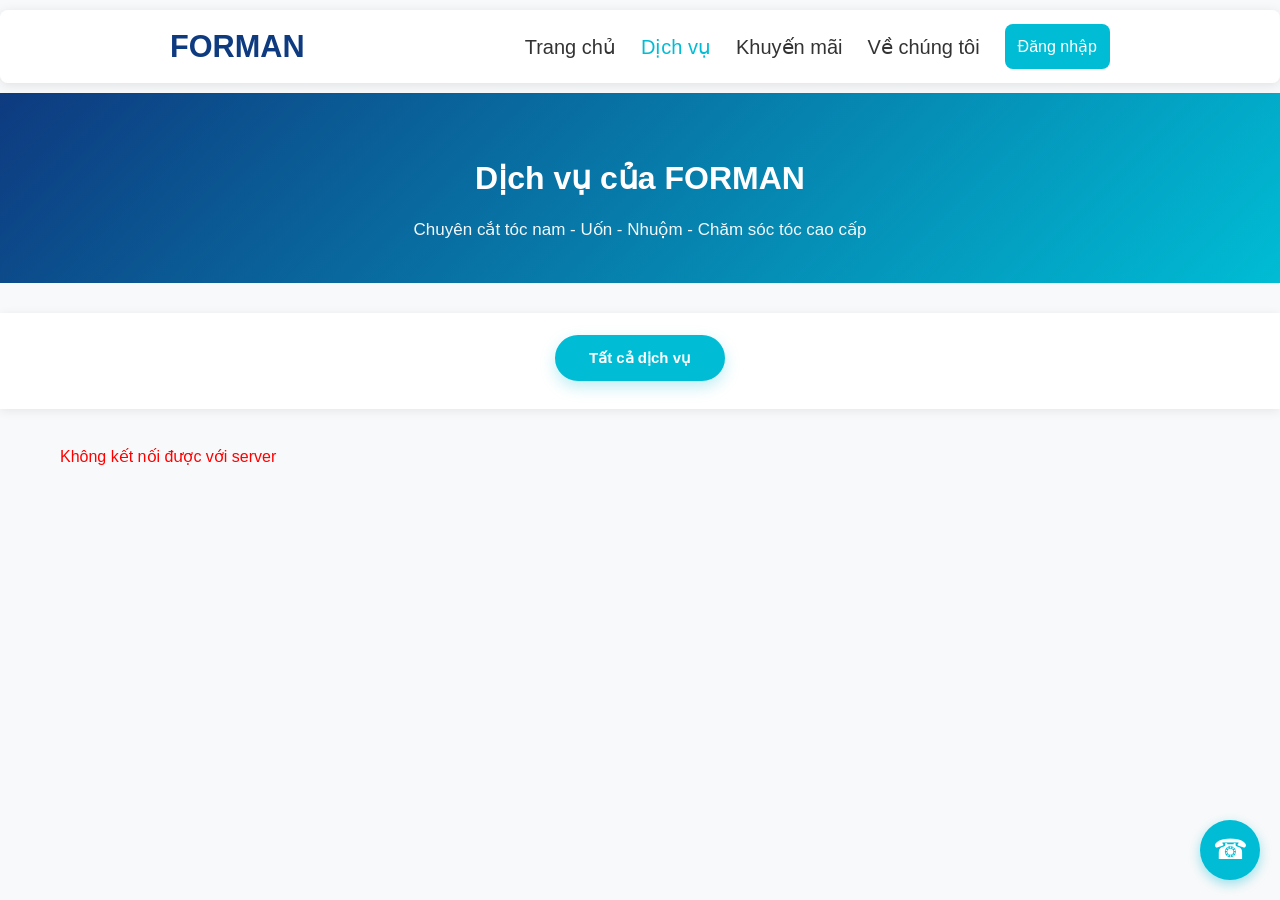
==== service.html @ 534b05c4 "update link" ====
<!DOCTYPE html>
<html lang="vi">
<head>
    <meta charset="UTF-8">
    <meta name="viewport" content="width=device-width, initial-scale=1.0">
    <title>Dịch vụ - FORMAN Cắt tóc nam</title>
    <link rel="stylesheet" href="styles.css">
</head>
<body>

    <!-- Nav Bar -->
    <div class="nav-bar">
        <div class="nav-bar_left">
            <div class="nav-bar_logo">FORMAN</div>
        </div>
        <div class="nav-bar_right">
            <button class="hamburger-menu" id="hamburgerMenu">
                <span></span><span></span><span></span>
            </button>
            <div class="nav-bar_menu" id="navMenu">
                <a href="https://datlichlamtoc.id.vn/index.html">Trang chủ</a>
                <a href="#" class="active">Dịch vụ</a>
                <a href="https://giaodiendatlich.vercel.app/">Khuyến mãi</a>
                <a href="https://datlichlamtoc.id.vn/about.html">Về chúng tôi</a>
                <div class="form_button">
                    <button class="btn-action">Đăng nhập</button>
                </div>
            </div>
        </div>
    </div>

    <div class="page-header">
        <h1>Dịch vụ của FORMAN</h1>
        <p>Chuyên cắt tóc nam - Uốn - Nhuộm - Chăm sóc tóc cao cấp</p>
    </div>

    <div class="filter-section">
        <div class="filter-container">
            <button class="filter-btn active">Tất cả dịch vụ</button>
        </div>
    </div>

    <section class="services-section">
        <div class="services-grid" id="servicesGrid">
            <div id="loading">Đang tải dịch vụ và hình ảnh...</div>
        </div>
    </section>

    <button id="backToTop" class="back-to-top">↑</button>
    <a href="tel:1900272703" class="call-button">☎</a>

    <script>
        const API_BASE_URL = "https://webdatlichlamtoc.id.vn";

        async function getPhuongTien(id_dich_vu) {
            try {
                const res = await fetch(`${API_BASE_URL}/api/phuong-tiens/${id_dich_vu}`);
                if (!res.ok) return [];
                const data = await res.json();
                return Array.isArray(data) ? data : (data.data || []);
            } catch (e) {
                return [];
            }
        }

        async function loadServices() {
            const loading = document.getElementById('loading');
            const grid = document.getElementById('servicesGrid');

            try {
                const res = await fetch(`${API_BASE_URL}/api/services`);
                const result = await res.json();

                loading.style.display = 'none';

                if (!result.status || !result.data) return;

                grid.innerHTML = '';

                for (const service of result.data) {
                    const phuongtiens = await getPhuongTien(service.id);

                    let mediaHTML = `<img src="image/b1.jpg" alt="${service.tendichvu}" style="width:100%; height:260px; object-fit:cover;">`;

                    if (phuongtiens.length > 0) {
                        phuongtiens.sort((a, b) => (a.thutu || 999) - (b.thutu || 999));
                        const first = phuongtiens[0];

                        if (first.link) {
                            if (first.loai === "VIDEO") {
                                mediaHTML = `<video src="${first.link}" controls style="width:100%; height:260px; object-fit:cover;"></video>`;
                            } else {
                                mediaHTML = `<img src="${first.link}" alt="${service.tendichvu}" style="width:100%; height:260px; object-fit:cover;">`;
                            }
                        }
                    }

                    const html = `
                        <div class="service-card">
                            ${mediaHTML}
                            <div class="service-info">
                                <h3>${service.tendichvu}</h3>
                                <p class="service-desc">${service.mota || 'Đang cập nhật...'}</p>
                                <p class="service-price">${Number(service.dongia).toLocaleString('vi-VN')} VND</p>
                                <button class="btn-action" onclick="datLich('${service.id}')">Đặt lịch ngay</button>
                            </div>
                        </div>
                    `;
                    grid.insertAdjacentHTML('beforeend', html);
                }
            } catch (err) {
                loading.innerHTML = `<span style="color:red;">Không kết nối được với server</span>`;
            }
        }

        window.datLich = function(id) {
            alert(`Đã chọn dịch vụ ID: ${id}`);
        };

        document.addEventListener('DOMContentLoaded', () => {
            loadServices();

            const ham = document.getElementById('hamburgerMenu');
            const menu = document.getElementById('navMenu');
            if (ham) ham.addEventListener('click', () => menu.classList.toggle('show'));
        });
    </script>
</body>
</html>
---- styles.css ----
* {
    margin: 0;
    padding: 0;
    box-sizing: border-box;
}

body {
    font-family: 'Segoe UI', Tahoma, Geneva, Verdana, sans-serif;
    background: #f8f9fa;
    color: #333;
    line-height: 1.6;
}

/* ===================== NAV BAR (GIỮ NGUYÊN) ===================== */
.nav-bar {
    display: flex;
    justify-content: space-between;
    align-items: center;
    background-color: rgba(255, 255, 255, 0.95);
    padding: 12px 20px;
    border-radius: 8px;
    margin-bottom: 20px;
    box-shadow: 0 2px 12px rgba(0, 0, 0, 0.1);
    position: sticky;
    top: 10px;
    z-index: 1000;
}

.nav-bar_left {
    display: flex;
    align-items: center;
}

.nav-bar_logo {
    font-size: 23pt;
    font-weight: bold;
    color: #0e3a80;
    margin-left: 150px;
}

.nav-bar_right {
    display: flex;
    align-items: center;
    margin-right: 150px;
}

.nav-bar_menu {
    display: flex;
    align-items: center;
    gap: 25px;
}

.nav-bar_menu a {
    font-size: 15pt;
    text-decoration: none;
    color: #333;
    font-weight: 500;
    transition: color 0.3s ease;
}

.nav-bar_menu a:hover,
.nav-bar_menu a.active {
    color: #00bcd4;
}

.btn-action {
    background: #00bcd4;
    color: white;
    border: none;
    padding: 10px 24px;
    border-radius: 8px;
    font-size: 15px;
    cursor: pointer;
    transition: background 0.3s;
}

.btn-action:hover {
    background: #0097a7;
}

.hamburger-menu {
    display: none;
    flex-direction: column;
    background: none;
    border: none;
    cursor: pointer;
    padding: 5px;
}

.hamburger-menu span {
    width: 25px;
    height: 3px;
    background: #333;
    margin: 5px 0;
    border-radius: 3px;
    transition: all 0.3s ease;
}

.hamburger-menu.active span:nth-child(1) {
    transform: rotate(45deg) translate(5px, 5px);
}

.hamburger-menu.active span:nth-child(2) {
    opacity: 0;
}

.hamburger-menu.active span:nth-child(3) {
    transform: rotate(-45deg) translate(8px, -8px);
}

/* ===================== PAGE HEADER ===================== */
.page-header {
    text-align: center;
    padding: 60px 20px 40px;
    background: linear-gradient(135deg, #0e3a80, #00bcd4);
    color: white;
    margin-bottom: 30px;
}

.page-header h1 {
    font-size: 32px;
    margin-bottom: 12px;
}

.page-header p {
    font-size: 17px;
    opacity: 0.95;
}

/* ===================== FILTER ===================== */
.filter-section {
    background: white;
    padding: 25px 0;
    box-shadow: 0 2px 10px rgba(0,0,0,0.08);
    margin-bottom: 35px;
}

.filter-container {
    max-width: 1200px;
    margin: 0 auto;
    padding: 0 20px;
    display: flex;
    justify-content: center;
}

.filter-btn {
    padding: 12px 32px;
    border: 2px solid #00bcd4;
    background: white;
    color: #0e3a80;
    border-radius: 50px;
    font-weight: 600;
    font-size: 15px;
    cursor: pointer;
    transition: all 0.3s ease;
    box-shadow: 0 2px 8px rgba(0, 188, 212, 0.1);
}

.filter-btn.active,
.filter-btn:hover {
    background: #00bcd4;
    color: white;
    transform: translateY(-3px);
    box-shadow: 0 6px 15px rgba(0, 188, 212, 0.25);
}

/* ===================== SERVICES GRID & CARD ===================== */
.services-section {
    max-width: 1200px;
    margin: 0 auto;
    padding: 0 20px 60px;
}

.services-grid {
    display: grid;
    grid-template-columns: repeat(auto-fit, minmax(310px, 1fr));
    gap: 30px;
}

.service-card {
    background: white;
    border-radius: 16px;
    overflow: hidden;
    box-shadow: 0 4px 15px rgba(0, 0, 0, 0.1);
    transition: all 0.4s ease;
    height: 100%;
    display: flex;
    flex-direction: column;
}

.service-card:hover {
    transform: translateY(-10px);
    box-shadow: 0 15px 30px rgba(0, 0, 0, 0.15);
}

.service-card img,
.service-card video {
    width: 100%;
    height: 240px;
    object-fit: cover;
    display: block;
}

.service-info {
    padding: 20px;
    flex: 1;
    display: flex;
    flex-direction: column;
}

.service-info h3 {
    color: #0e3a80;
    font-size: 18.5px;
    margin-bottom: 8px;
}

.service-desc {
    color: #666;
    font-size: 14.5px;
    margin-bottom: 15px;
    flex: 1;
}

.service-price {
    font-size: 21px;
    font-weight: 700;
    color: #00bcd4;
    margin-bottom: 18px;
}

.btn-action {
    width: 100%;
    padding: 13px;
    background: #00bcd4;
    color: white;
    border: none;
    border-radius: 8px;
    font-size: 16px;
    cursor: pointer;
    margin-top: auto;
}

.btn-action:hover {
    background: #0097a7;
}

/* ===================== BACK TO TOP & CALL BUTTON ===================== */
.back-to-top {
    position: fixed;
    bottom: 90px;
    right: 20px;
    width: 55px;
    height: 55px;
    background: #00bcd4;
    color: white;
    border: none;
    border-radius: 50%;
    font-size: 24px;
    cursor: pointer;
    display: none;
    align-items: center;
    justify-content: center;
    box-shadow: 0 4px 12px rgba(0, 188, 212, 0.4);
    z-index: 99;
}

.back-to-top.show {
    display: flex;
}

.back-to-top:hover {
    background: #0097a7;
}

.call-button {
    position: fixed;
    bottom: 20px;
    right: 20px;
    width: 60px;
    height: 60px;
    background: #00bcd4;
    color: white;
    border: none;
    border-radius: 50%;
    font-size: 28px;
    display: flex;
    align-items: center;
    justify-content: center;
    box-shadow: 0 4px 12px rgba(0, 188, 212, 0.4);
    text-decoration: none;
    z-index: 98;
}

.call-button:hover {
    background: #0097a7;
    transform: scale(1.1);
}

/* ===================== FOOTER (GIỮ NGUYÊN) ===================== */
.footer {
    background: #0a0e27;
    color: white;
    padding: 70px 20px 40px;
    margin-top: 80px;
}

.footer-container {
    max-width: 1300px;
    margin: 0 auto;
    display: grid;
    grid-template-columns: repeat(4, 1fr);
    gap: 50px;
}

.footer-title {
    font-size: 15px;
    font-weight: 700;
    margin-bottom: 22px;
    color: #ffffff;
    border-bottom: 2px solid #00bcd4;
    padding-bottom: 10px;
}

.footer-list {
    list-style: none;
    display: flex;
    flex-direction: column;
    gap: 12px;
}

.footer-list a {
    color: rgba(255, 255, 255, 0.85);
    text-decoration: none;
    transition: all 0.3s;
}

.footer-list a:hover {
    color: #00bcd4;
    padding-left: 4px;
}

/* ===================== RESPONSIVE ===================== */
@media (max-width: 992px) {
    .nav-bar_logo { margin-left: 20px; }
    .nav-bar_right { margin-right: 20px; }
}

@media (max-width: 768px) {
    .hamburger-menu { display: flex; }
    .nav-bar_menu {
        position: absolute;
        top: 70px;
        right: 15px;
        flex-direction: column;
        background: white;
        padding: 20px;
        border-radius: 10px;
        box-shadow: 0 6px 15px rgba(0,0,0,0.15);
        display: none;
        gap: 15px;
        min-width: 220px;
    }
    .nav-bar_menu.show { display: flex; }
}

@media (max-width: 480px) {
    .nav-bar_logo { font-size: 20pt; }
}
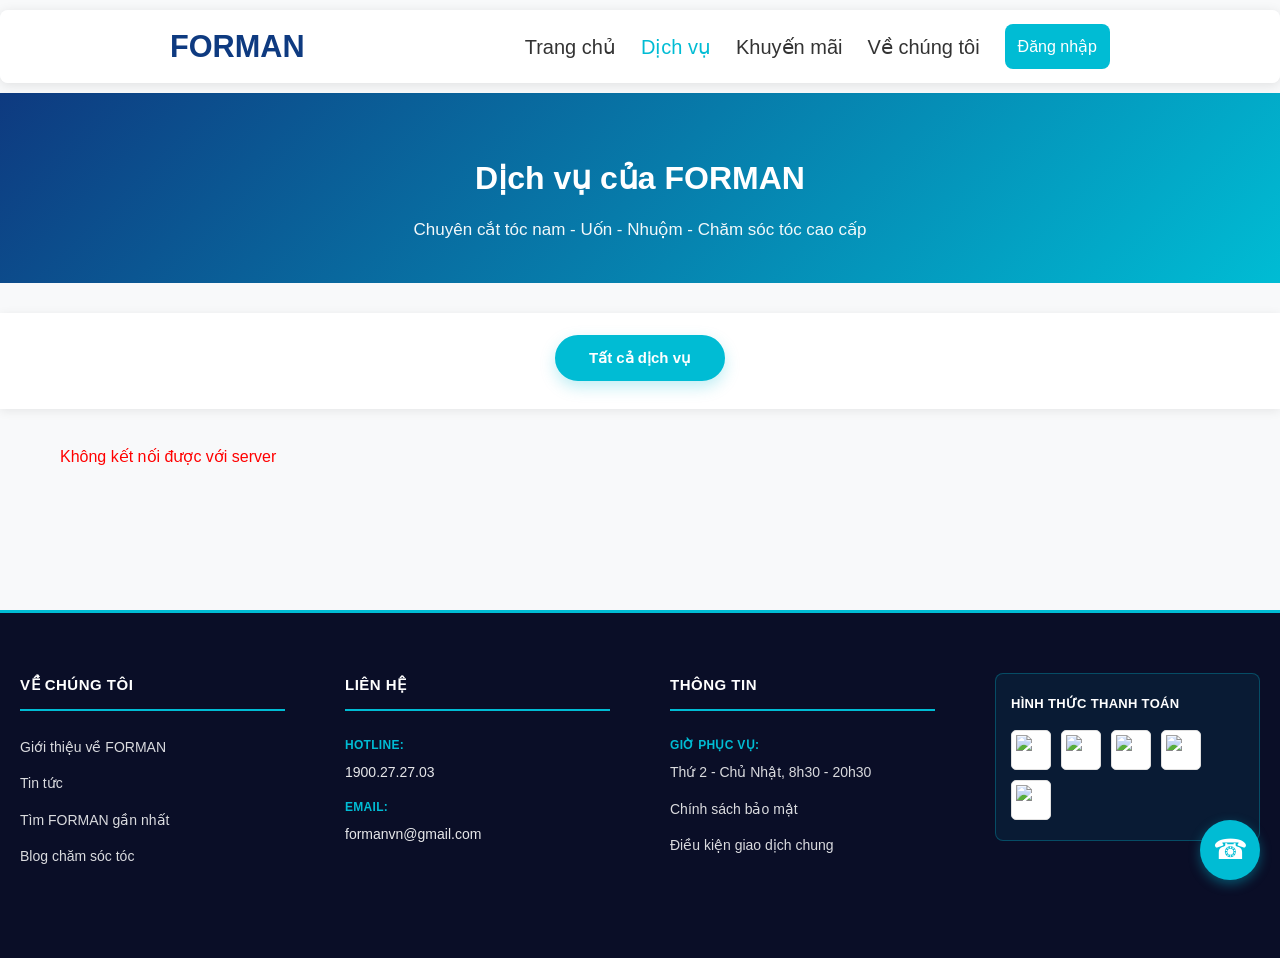
==== commit 00369a41: "update link 2" ====
--- a/service.html
+++ b/service.html
@@ -125,5 +125,67 @@
             if (ham) ham.addEventListener('click', () => menu.classList.toggle('show'));
         });
     </script>
+
+    <footer class="footer">
+        <div class="footer-container">
+
+            <div class="footer-column">
+                <div class="footer-title">Về chúng tôi</div>
+                <ul class="footer-list">
+                    <li><a href="https://datlichlamtoc.id.vn/about.html">Giới thiệu về FORMAN</a></li>
+                    <li><a href="#">Tin tức</a></li>
+                    <li><a href="#">Tìm FORMAN gần nhất</a></li>
+                    <li><a href="#">Blog chăm sóc tóc</a></li>
+                </ul>
+            </div>
+
+
+            <div class="footer-column">
+                <div class="footer-title">Liên hệ</div>
+                <ul class="footer-list">
+                    <li class="contact-info">
+                        <span class="label">Hotline:</span>
+                        <a href="tel:1900272703">1900.27.27.03</a>
+                    </li>
+                    <li class="contact-info">
+                        <span class="label">Email:</span>
+                        <a href="mailto:formanvn@gmail.com">formanvn@gmail.com</a>
+                    </li>
+                </ul>
+            </div>
+
+
+            <div class="footer-column">
+                <div class="footer-title">Thông tin</div>
+                <ul class="footer-list">
+                    <li class="contact-info">
+                        <span class="label">Giờ phục vụ:</span>
+                        <span>Thứ 2 - Chủ Nhật, 8h30 - 20h30</span>
+                    </li>
+                    <li><a href="#">Chính sách bảo mật</a></li>
+                    <li><a href="#">Điều kiện giao dịch chung</a></li>
+                </ul>
+            </div>
+
+
+
+            <div class="footer-column">
+                <div class="payment-section">
+                    <p class="payment-title">Hình thức thanh toán</p>
+                    <div class="payment-icons">
+                        <img src="image/money.png" alt="Tiền mặt" class="payment-icon">
+                        <img src="image/qr.jpg" alt="Chuyển khoản" class="payment-icon">
+                        <img src="image/apple_pay.jpg" alt="Apple Pay" class="payment-icon">
+                        <img src="image/visa.jpg" alt="Visa" class="payment-icon">
+                        <img src="image/mastercard.jpg" alt="Mastercard" class="payment-icon">
+                    </div>
+                </div>
+            </div>
+        </div>
+        </div>
+
+
+    </footer>
+
 </body>
 </html>
--- a/styles.css
+++ b/styles.css
@@ -365,4 +365,276 @@
 
 @media (max-width: 480px) {
     .nav-bar_logo { font-size: 20pt; }
+}
+
+.footer {
+    background: #0a0e27;
+    color: white;
+    padding: 60px 20px 40px;
+    margin-top: 80px;
+    border-top: 3px solid #00bcd4;
+}
+
+.footer-container {
+    max-width: 1300px;
+    margin: 0 auto;
+    display: grid;
+    grid-template-columns: repeat(4, 1fr);
+    gap: 60px;
+    margin-bottom: 50px;
+}
+
+.footer-column {
+    display: flex;
+    flex-direction: column;
+}
+
+.footer-title {
+    font-size: 15px;
+    font-weight: 700;
+    margin-bottom: 25px;
+    color: #ffffff;
+    text-transform: uppercase;
+    letter-spacing: 0.5px;
+    border-bottom: 2px solid #00bcd4;
+    padding-bottom: 12px;
+}
+
+.footer-list {
+    list-style: none;
+    display: flex;
+    flex-direction: column;
+    gap: 14px;
+}
+
+.footer-list li {
+    font-size: 14px;
+    line-height: 1.6;
+}
+
+.footer-list a {
+    color: rgba(255, 255, 255, 0.85);
+    text-decoration: none;
+    transition: all 0.3s ease;
+    cursor: pointer;
+    display: inline-block;
+}
+
+.footer-list a:hover {
+    color: #00bcd4;
+    transform: translateX(3px);
+}
+
+.contact-info {
+    display: flex;
+    flex-direction: column;
+    gap: 6px;
+}
+
+.contact-info .label {
+    font-weight: 600;
+    color: #00bcd4;
+    font-size: 12px;
+    text-transform: uppercase;
+    letter-spacing: 0.3px;
+}
+
+.contact-info a {
+    color: rgba(255, 255, 255, 0.9) !important;
+    font-weight: 500;
+    font-size: 14px;
+}
+
+.contact-info span {
+    font-size: 14px;
+    line-height: 1.6;
+    color: rgba(255, 255, 255, 0.85);
+}
+
+.payment-section {
+    background: rgba(0, 188, 212, 0.08);
+    padding: 20px 15px;
+    border-radius: 8px;
+    border: 1px solid rgba(0, 188, 212, 0.3);
+}
+
+.payment-title {
+    font-size: 13px;
+    font-weight: 700;
+    margin-bottom: 15px;
+    color: #ffffff;
+    text-transform: uppercase;
+    letter-spacing: 0.3px;
+}
+
+.payment-icons {
+    display: flex;
+    gap: 10px;
+    flex-wrap: wrap;
+    align-items: center;
+}
+
+.payment-icon {
+    width: 40px;
+    height: 40px;
+    background: white;
+    padding: 4px;
+    border-radius: 5px;
+    display: flex;
+    align-items: center;
+    justify-content: center;
+    object-fit: contain;
+    cursor: pointer;
+    transition: all 0.3s ease;
+    border: 1px solid #e0e0e0;
+}
+
+.payment-icon:hover {
+    transform: scale(1.1);
+    box-shadow: 0 4px 12px rgba(0, 188, 212, 0.3);
+}
+
+.footer-bottom {
+    text-align: center;
+    padding-top: 25px;
+    border-top: 1px solid rgba(0, 188, 212, 0.2);
+    color: rgba(255, 255, 255, 0.7);
+    font-size: 13px;
+    max-width: 1300px;
+    margin: 0 auto;
+}
+
+.footer-bottom p {
+    margin: 0;
+    line-height: 1.8;
+}
+
+
+@media (max-width: 1200px) {
+    .footer-container {
+        gap: 50px;
+    }
+
+    .footer-title {
+        font-size: 14px;
+    }
+
+    .footer-list a {
+        font-size: 13px;
+    }
+}
+
+@media (max-width: 1024px) {
+    .footer-container {
+        grid-template-columns: repeat(2, 1fr);
+        gap: 45px;
+    }
+
+    .footer {
+        padding: 50px 20px 35px;
+    }
+
+    .payment-section {
+        grid-column: 1 / -1;
+    }
+}
+
+@media (max-width: 768px) {
+    .footer-container {
+        grid-template-columns: 1fr;
+        gap: 35px;
+    }
+
+    .footer {
+        padding: 40px 15px 30px;
+        margin-top: 60px;
+    }
+
+    .footer-title {
+        font-size: 13px;
+        margin-bottom: 20px;
+        padding-bottom: 10px;
+    }
+
+    .footer-list {
+        gap: 12px;
+    }
+
+    .footer-list a {
+        font-size: 13px;
+    }
+
+    .payment-section {
+        max-width: 100%;
+    }
+
+    .payment-icons {
+        gap: 8px;
+    }
+
+    .payment-icon {
+        width: 38px;
+        height: 38px;
+    }
+
+    .footer-bottom {
+        font-size: 12px;
+        padding-top: 20px;
+    }
+}
+
+@media (max-width: 480px) {
+    .footer-container {
+        gap: 25px;
+        margin-bottom: 30px;
+    }
+
+    .footer {
+        padding: 30px 12px 20px;
+        margin-top: 40px;
+    }
+
+    .footer-title {
+        font-size: 12px;
+        margin-bottom: 15px;
+        padding-bottom: 8px;
+    }
+
+    .footer-list {
+        gap: 10px;
+    }
+
+    .footer-list a {
+        font-size: 12px;
+    }
+
+    .footer-list li {
+        font-size: 12px;
+    }
+
+    .contact-info .label {
+        font-size: 11px;
+    }
+
+    .contact-info span {
+        font-size: 13px;
+    }
+
+    .payment-title {
+        font-size: 12px;
+    }
+
+    .payment-icons {
+        gap: 6px;
+    }
+
+    .payment-icon {
+        width: 35px;
+        height: 35px;
+    }
+
+    .footer-bottom {
+        font-size: 11px;
+        padding-top: 15px;
+    }
 }
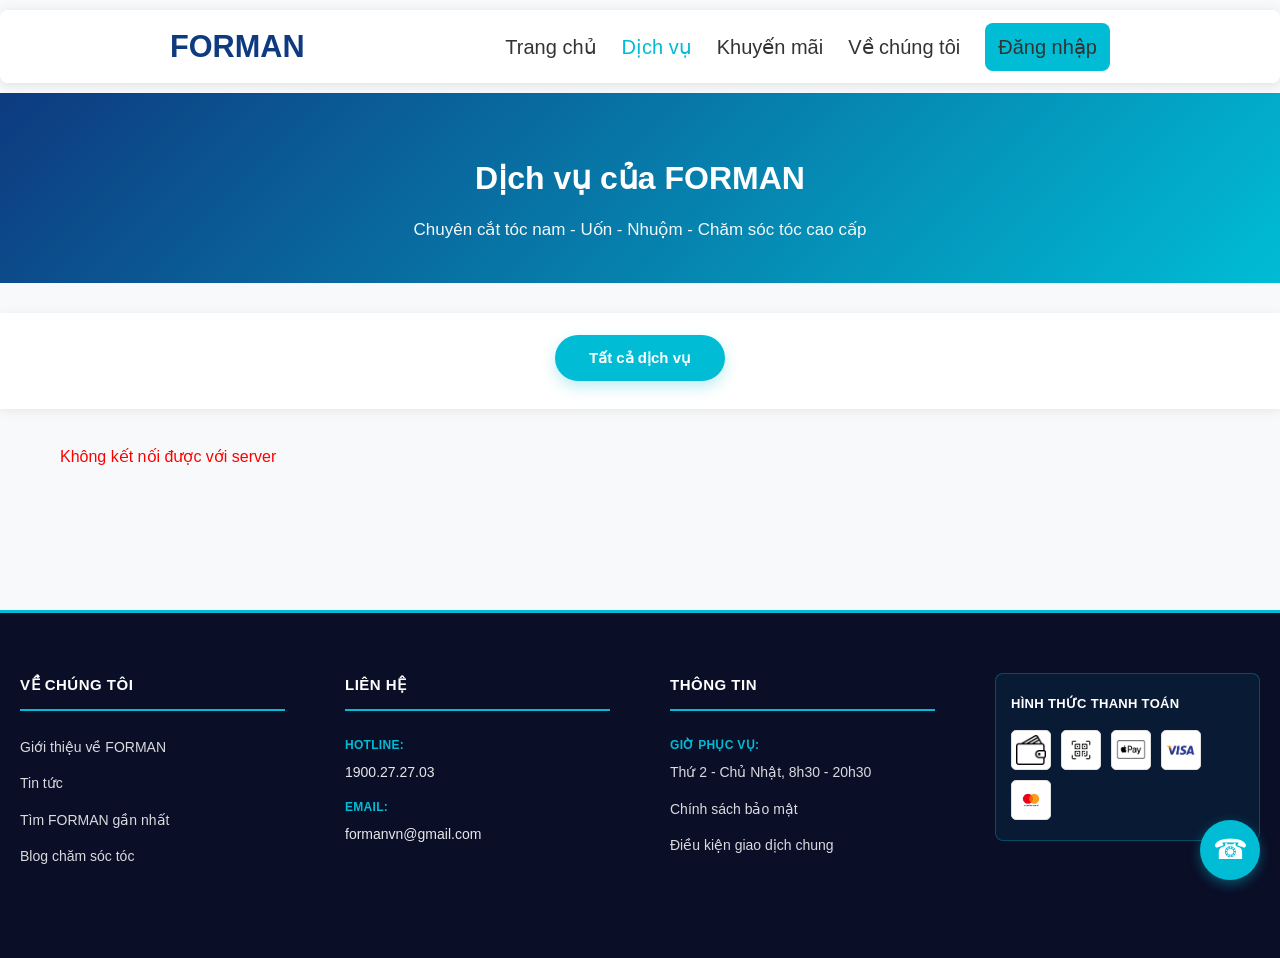
==== commit d9051367: "login" ====
--- a/service.html
+++ b/service.html
@@ -22,8 +22,8 @@
                 <a href="#" class="active">Dịch vụ</a>
                 <a href="https://giaodiendatlich.vercel.app/">Khuyến mãi</a>
                 <a href="https://datlichlamtoc.id.vn/about.html">Về chúng tôi</a>
-                <div class="form_button">
-                    <button class="btn-action">Đăng nhập</button>
+               <div class="form_button">
+                    <a href="https://tranthitrucly.io.vn/loginuser" class="btn-action">Đăng nhập</a>
                 </div>
             </div>
         </div>
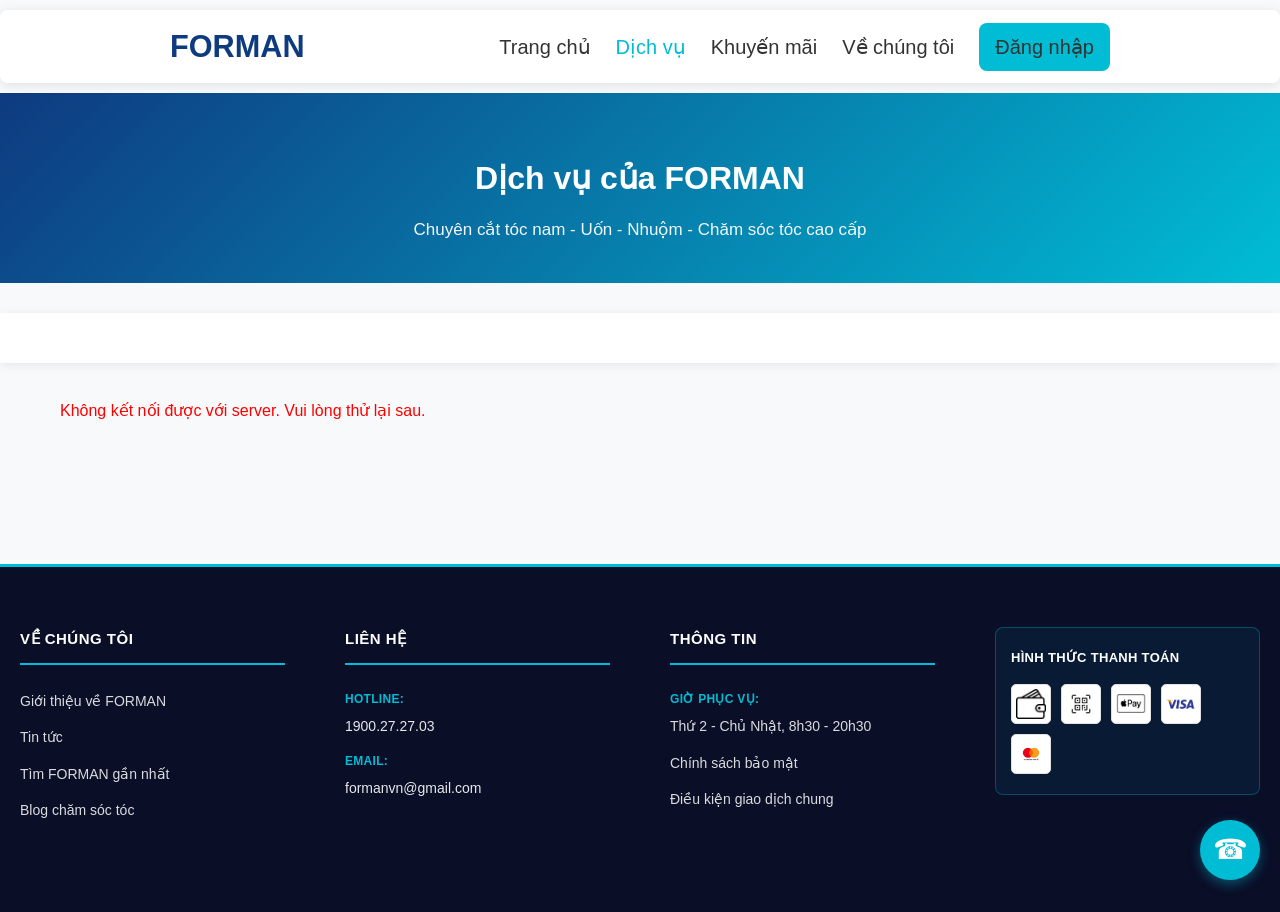
==== commit 537e61b7: "update code" ====
--- a/service.html
+++ b/service.html
@@ -8,7 +8,7 @@
 </head>
 <body>
 
-    <!-- Nav Bar -->
+    <!-- Nav Bar (giữ nguyên) -->
     <div class="nav-bar">
         <div class="nav-bar_left">
             <div class="nav-bar_logo">FORMAN</div>
@@ -22,7 +22,7 @@
                 <a href="#" class="active">Dịch vụ</a>
                 <a href="https://giaodiendatlich.vercel.app/">Khuyến mãi</a>
                 <a href="https://datlichlamtoc.id.vn/about.html">Về chúng tôi</a>
-               <div class="form_button">
+                <div class="form_button">
                     <a href="https://tranthitrucly.io.vn/loginuser" class="btn-action">Đăng nhập</a>
                 </div>
             </div>
@@ -34,9 +34,10 @@
         <p>Chuyên cắt tóc nam - Uốn - Nhuộm - Chăm sóc tóc cao cấp</p>
     </div>
 
+    <!-- Bộ lọc dịch vụ -->
     <div class="filter-section">
-        <div class="filter-container">
-            <button class="filter-btn active">Tất cả dịch vụ</button>
+        <div class="filter-container" id="filterContainer">
+            <!-- JavaScript sẽ tạo các nút lọc -->
         </div>
     </div>
 
@@ -51,6 +52,18 @@
 
     <script>
         const API_BASE_URL = "https://webdatlichlamtoc.id.vn";
+        let allServices = [];
+        let currentFilter = 'all';
+
+        // Danh sách loại dịch vụ (có thể chỉnh sửa hoặc lấy từ API sau)
+        const serviceCategories = [
+            { id: 'all', name: 'Tất cả dịch vụ' },
+            { id: 'cat-toc', name: 'Cắt tóc' },
+            { id: 'uon-toc', name: 'Uốn tóc' },
+            { id: 'nhuom-toc', name: 'Nhuộm tóc' },
+            { id: 'cham-soc', name: 'Chăm sóc tóc' },
+            { id: 'combo', name: 'Combo dịch vụ' }
+        ];
 
         async function getPhuongTien(id_dich_vu) {
             try {
@@ -63,6 +76,33 @@
             }
         }
 
+        function createFilterButtons() {
+            const container = document.getElementById('filterContainer');
+            container.innerHTML = '';
+
+            serviceCategories.forEach(cat => {
+                const btn = document.createElement('button');
+                btn.className = `filter-btn ${cat.id === currentFilter ? 'active' : ''}`;
+                btn.textContent = cat.name;
+                btn.addEventListener('click', () => filterServices(cat.id));
+                container.appendChild(btn);
+            });
+        }
+
+        function filterServices(category) {
+            currentFilter = category;
+            createFilterButtons();
+
+            const filtered = category === 'all' 
+                ? allServices 
+                : allServices.filter(s => 
+                    (s.loaidichvu && s.loaidichvu.toLowerCase() === category) ||
+                    (s.tendichvu && s.tendichvu.toLowerCase().includes(category.replace('-', ' ')))
+                );
+
+            renderServices(filtered);
+        }
+
         async function loadServices() {
             const loading = document.getElementById('loading');
             const grid = document.getElementById('servicesGrid');
@@ -73,62 +113,101 @@
 
                 loading.style.display = 'none';
 
-                if (!result.status || !result.data) return;
-
-                grid.innerHTML = '';
-
-                for (const service of result.data) {
-                    const phuongtiens = await getPhuongTien(service.id);
-
-                    let mediaHTML = `<img src="image/b1.jpg" alt="${service.tendichvu}" style="width:100%; height:260px; object-fit:cover;">`;
-
-                    if (phuongtiens.length > 0) {
-                        phuongtiens.sort((a, b) => (a.thutu || 999) - (b.thutu || 999));
-                        const first = phuongtiens[0];
-
-                        if (first.link) {
-                            if (first.loai === "VIDEO") {
-                                mediaHTML = `<video src="${first.link}" controls style="width:100%; height:260px; object-fit:cover;"></video>`;
-                            } else {
-                                mediaHTML = `<img src="${first.link}" alt="${service.tendichvu}" style="width:100%; height:260px; object-fit:cover;">`;
-                            }
+                if (!result.status || !result.data) {
+                    grid.innerHTML = `<p style="color:red; text-align:center; padding:40px;">Không tải được dữ liệu dịch vụ.</p>`;
+                    return;
+                }
+
+                allServices = result.data;
+                createFilterButtons();
+                renderServices(allServices);
+
+            } catch (err) {
+                loading.innerHTML = `<span style="color:red;">Không kết nối được với server. Vui lòng thử lại sau.</span>`;
+            }
+        }
+
+        async function renderServices(services) {
+            const grid = document.getElementById('servicesGrid');
+            grid.innerHTML = '';
+
+            if (services.length === 0) {
+                grid.innerHTML = `<p style="grid-column:1/-1; text-align:center; padding:60px; color:#666;">Không tìm thấy dịch vụ nào phù hợp.</p>`;
+                return;
+            }
+
+            for (const service of services) {
+                const phuongtiens = await getPhuongTien(service.id);
+
+                let mediaHTML = `<img src="image/b1.jpg" alt="${service.tendichvu}" class="service-image">`;
+
+                if (phuongtiens.length > 0) {
+                    phuongtiens.sort((a, b) => (a.thutu || 999) - (b.thutu || 999));
+                    const first = phuongtiens[0];
+
+                    if (first.link) {
+                        if (first.loai === "VIDEO") {
+                            mediaHTML = `<video src="${first.link}" controls muted class="service-image"></video>`;
+                        } else {
+                            mediaHTML = `<img src="${first.link}" alt="${service.tendichvu}" class="service-image">`;
                         }
                     }
-
-                    const html = `
-                        <div class="service-card">
-                            ${mediaHTML}
-                            <div class="service-info">
-                                <h3>${service.tendichvu}</h3>
-                                <p class="service-desc">${service.mota || 'Đang cập nhật...'}</p>
-                                <p class="service-price">${Number(service.dongia).toLocaleString('vi-VN')} VND</p>
-                                <button class="btn-action" onclick="datLich('${service.id}')">Đặt lịch ngay</button>
+                }
+
+                const html = `
+                    <div class="service-card">
+                        ${mediaHTML}
+                        <div class="service-info">
+                            <h3>${service.tendichvu}</h3>
+                            <p class="service-desc">${service.mota || 'Đang cập nhật mô tả...'}</p>
+                            <p class="service-price">${Number(service.dongia || 0).toLocaleString('vi-VN')} VND</p>
+                            
+                            <div class="button-group">
+                                <a href="https://giaodiendatlich.vercel.app/?service=${service.id}" 
+                                   class="btn-action btn-datlich">Đặt lịch ngay</a>
+                                <a href="chi-tiet-dich-vu.html?id=${service.id}" 
+                                   class="btn-action btn-chitiet">Chi tiết</a>
                             </div>
                         </div>
-                    `;
-                    grid.insertAdjacentHTML('beforeend', html);
-                }
-            } catch (err) {
-                loading.innerHTML = `<span style="color:red;">Không kết nối được với server</span>`;
-            }
-        }
-
-        window.datLich = function(id) {
-            alert(`Đã chọn dịch vụ ID: ${id}`);
-        };
-
+                    </div>
+                `;
+
+                grid.insertAdjacentHTML('beforeend', html);
+            }
+        }
+
+        // Khởi tạo
         document.addEventListener('DOMContentLoaded', () => {
             loadServices();
 
+            // Hamburger menu
             const ham = document.getElementById('hamburgerMenu');
             const menu = document.getElementById('navMenu');
-            if (ham) ham.addEventListener('click', () => menu.classList.toggle('show'));
+            ham.addEventListener('click', () => {
+                menu.classList.toggle('show');
+                ham.classList.toggle('active');
+            });
+
+            // Back to top
+            const backToTop = document.getElementById('backToTop');
+            window.addEventListener('scroll', () => {
+                if (window.scrollY > 500) {
+                    backToTop.classList.add('show');
+                } else {
+                    backToTop.classList.remove('show');
+                }
+            });
+
+            backToTop.addEventListener('click', () => {
+                window.scrollTo({ top: 0, behavior: 'smooth' });
+            });
         });
     </script>
 
+    <!-- Footer (giữ nguyên như cũ) -->
     <footer class="footer">
+        <!-- Nội dung footer của bạn (copy nguyên từ file cũ) -->
         <div class="footer-container">
-
             <div class="footer-column">
                 <div class="footer-title">Về chúng tôi</div>
                 <ul class="footer-list">
@@ -138,7 +217,6 @@
                     <li><a href="#">Blog chăm sóc tóc</a></li>
                 </ul>
             </div>
-
 
             <div class="footer-column">
                 <div class="footer-title">Liên hệ</div>
@@ -154,7 +232,6 @@
                 </ul>
             </div>
 
-
             <div class="footer-column">
                 <div class="footer-title">Thông tin</div>
                 <ul class="footer-list">
@@ -166,8 +243,6 @@
                     <li><a href="#">Điều kiện giao dịch chung</a></li>
                 </ul>
             </div>
-
-
 
             <div class="footer-column">
                 <div class="payment-section">
@@ -182,9 +257,6 @@
                 </div>
             </div>
         </div>
-        </div>
-
-
     </footer>
 
 </body>
--- a/styles.css
+++ b/styles.css
@@ -637,4 +637,76 @@
         font-size: 11px;
         padding-top: 15px;
     }
+}
+
+/* ===================== THÊM CHO SERVICE CARD (2 nút) ===================== */
+.button-group {
+    display: flex;
+    gap: 12px;
+    margin-top: 15px;
+}
+
+.btn-action {
+    flex: 1;
+    padding: 13px 16px;
+    font-size: 15.5px;
+    font-weight: 600;
+    border-radius: 8px;
+    text-align: center;
+    text-decoration: none;
+    transition: all 0.3s ease;
+    border: none;
+}
+
+.btn-datlich {
+    background: #00bcd4;
+    color: white;
+}
+
+.btn-datlich:hover {
+    background: #0097a7;
+}
+
+.btn-chitiet {
+    background: white;
+    color: #00bcd4;
+    border: 2px solid #00bcd4;
+}
+
+.btn-chitiet:hover {
+    background: #00bcd4;
+    color: white;
+}
+
+/* Điều chỉnh lại service card để có 2 nút */
+.service-info {
+    padding: 20px;
+    flex: 1;
+    display: flex;
+    flex-direction: column;
+}
+
+.service-desc {
+    flex: 1;
+    margin-bottom: 12px;
+}
+
+.service-price {
+    margin-bottom: 16px;
+}
+
+/* Làm cho ảnh/video responsive hơn */
+.service-image {
+    width: 100%;
+    height: 240px;
+    object-fit: cover;
+    display: block;
+}
+
+/* Responsive cho button group */
+@media (max-width: 480px) {
+    .button-group {
+        flex-direction: column;
+        gap: 10px;
+    }
 }
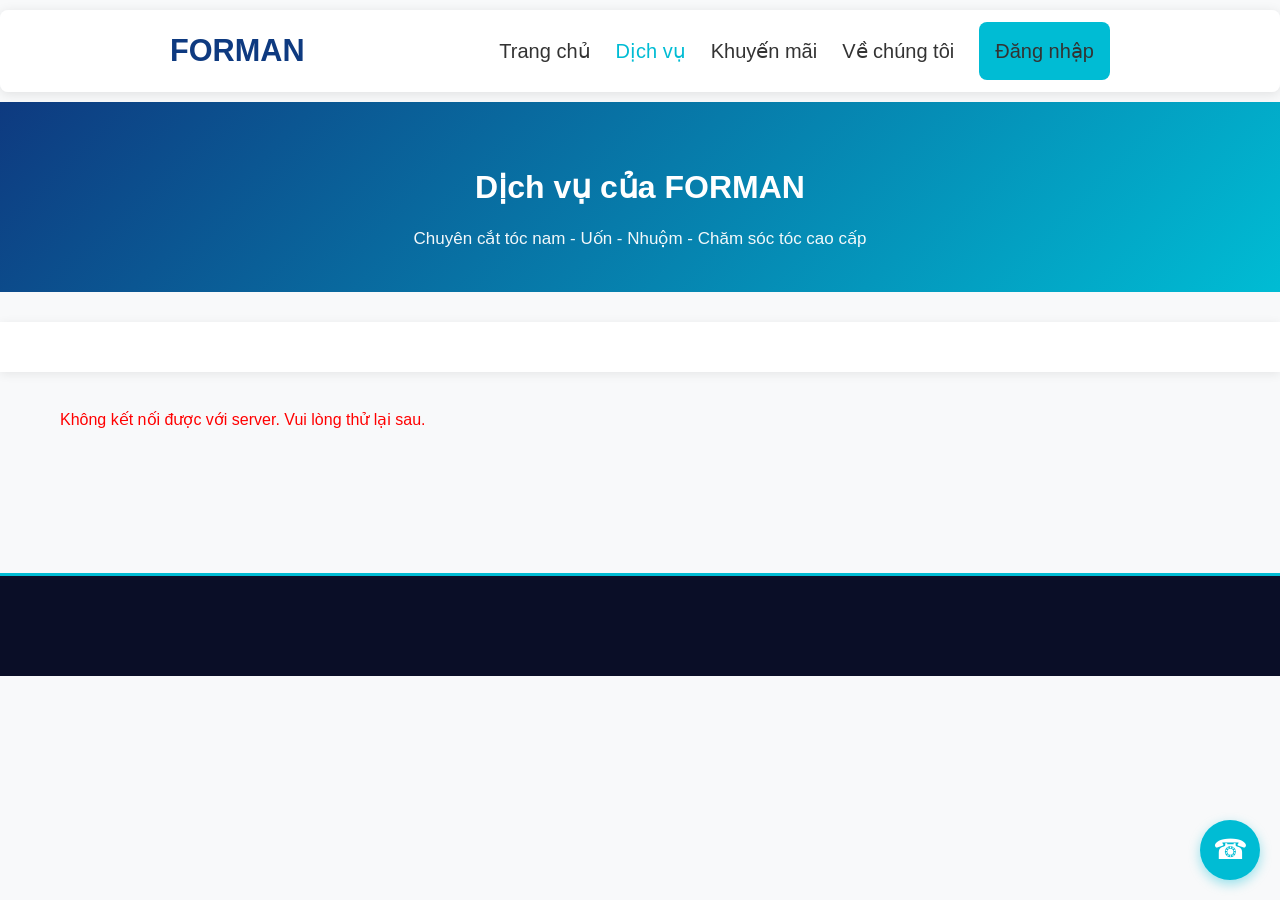
==== commit 3ff81d3f: "add code" ====
--- a/service.html
+++ b/service.html
@@ -8,7 +8,7 @@
 </head>
 <body>
 
-    <!-- Nav Bar (giữ nguyên) -->
+    <!-- Nav Bar (giữ nguyên như cũ) -->
     <div class="nav-bar">
         <div class="nav-bar_left">
             <div class="nav-bar_logo">FORMAN</div>
@@ -22,9 +22,7 @@
                 <a href="#" class="active">Dịch vụ</a>
                 <a href="https://giaodiendatlich.vercel.app/">Khuyến mãi</a>
                 <a href="https://datlichlamtoc.id.vn/about.html">Về chúng tôi</a>
-                <div class="form_button">
-                    <a href="https://tranthitrucly.io.vn/loginuser" class="btn-action">Đăng nhập</a>
-                </div>
+                <a href="https://tranthitrucly.io.vn/loginuser" class="btn-action">Đăng nhập</a>
             </div>
         </div>
     </div>
@@ -34,16 +32,14 @@
         <p>Chuyên cắt tóc nam - Uốn - Nhuộm - Chăm sóc tóc cao cấp</p>
     </div>
 
-    <!-- Bộ lọc dịch vụ -->
+    <!-- Bộ lọc -->
     <div class="filter-section">
-        <div class="filter-container" id="filterContainer">
-            <!-- JavaScript sẽ tạo các nút lọc -->
-        </div>
+        <div class="filter-container" id="filterContainer"></div>
     </div>
 
     <section class="services-section">
         <div class="services-grid" id="servicesGrid">
-            <div id="loading">Đang tải dịch vụ và hình ảnh...</div>
+            <div id="loading">Đang tải dịch vụ...</div>
         </div>
     </section>
 
@@ -53,17 +49,25 @@
     <script>
         const API_BASE_URL = "https://webdatlichlamtoc.id.vn";
         let allServices = [];
+        let allCategories = [];
         let currentFilter = 'all';
 
-        // Danh sách loại dịch vụ (có thể chỉnh sửa hoặc lấy từ API sau)
-        const serviceCategories = [
-            { id: 'all', name: 'Tất cả dịch vụ' },
-            { id: 'cat-toc', name: 'Cắt tóc' },
-            { id: 'uon-toc', name: 'Uốn tóc' },
-            { id: 'nhuom-toc', name: 'Nhuộm tóc' },
-            { id: 'cham-soc', name: 'Chăm sóc tóc' },
-            { id: 'combo', name: 'Combo dịch vụ' }
-        ];
+        // Lấy danh sách loại dịch vụ
+        async function loadCategories() {
+            try {
+                const res = await fetch(`${API_BASE_URL}/api/types`);
+                const result = await res.json();
+                if (result.status && result.data) {
+                    allCategories = [
+                        { id: 'all', tenloai: 'Tất cả dịch vụ' },
+                        ...result.data
+                    ];
+                }
+            } catch (e) {
+                console.error("Lỗi khi lấy loại dịch vụ:", e);
+                allCategories = [{ id: 'all', tenloai: 'Tất cả dịch vụ' }];
+            }
+        }
 
         async function getPhuongTien(id_dich_vu) {
             try {
@@ -80,38 +84,37 @@
             const container = document.getElementById('filterContainer');
             container.innerHTML = '';
 
-            serviceCategories.forEach(cat => {
+            allCategories.forEach(cat => {
                 const btn = document.createElement('button');
                 btn.className = `filter-btn ${cat.id === currentFilter ? 'active' : ''}`;
-                btn.textContent = cat.name;
+                btn.textContent = cat.tenloai;
                 btn.addEventListener('click', () => filterServices(cat.id));
                 container.appendChild(btn);
             });
         }
 
-        function filterServices(category) {
-            currentFilter = category;
+        function filterServices(categoryId) {
+            currentFilter = categoryId;
             createFilterButtons();
 
-            const filtered = category === 'all' 
+            const filteredServices = categoryId === 'all' 
                 ? allServices 
-                : allServices.filter(s => 
-                    (s.loaidichvu && s.loaidichvu.toLowerCase() === category) ||
-                    (s.tendichvu && s.tendichvu.toLowerCase().includes(category.replace('-', ' ')))
-                );
-
-            renderServices(filtered);
+                : allServices.filter(service => service.id_loaidichvu === categoryId);
+
+            renderServices(filteredServices);
         }
 
         async function loadServices() {
-            const loading = document.getElementById('loading');
+            const loadingEl = document.getElementById('loading');
             const grid = document.getElementById('servicesGrid');
 
             try {
+                await loadCategories();   // Lấy loại trước
+
                 const res = await fetch(`${API_BASE_URL}/api/services`);
                 const result = await res.json();
 
-                loading.style.display = 'none';
+                loadingEl.style.display = 'none';
 
                 if (!result.status || !result.data) {
                     grid.innerHTML = `<p style="color:red; text-align:center; padding:40px;">Không tải được dữ liệu dịch vụ.</p>`;
@@ -123,7 +126,7 @@
                 renderServices(allServices);
 
             } catch (err) {
-                loading.innerHTML = `<span style="color:red;">Không kết nối được với server. Vui lòng thử lại sau.</span>`;
+                loadingEl.innerHTML = `<span style="color:red;">Không kết nối được với server. Vui lòng thử lại sau.</span>`;
             }
         }
 
@@ -132,7 +135,7 @@
             grid.innerHTML = '';
 
             if (services.length === 0) {
-                grid.innerHTML = `<p style="grid-column:1/-1; text-align:center; padding:60px; color:#666;">Không tìm thấy dịch vụ nào phù hợp.</p>`;
+                grid.innerHTML = `<p style="grid-column:1/-1; text-align:center; padding:60px; color:#666;">Không tìm thấy dịch vụ nào thuộc loại này.</p>`;
                 return;
             }
 
@@ -144,7 +147,6 @@
                 if (phuongtiens.length > 0) {
                     phuongtiens.sort((a, b) => (a.thutu || 999) - (b.thutu || 999));
                     const first = phuongtiens[0];
-
                     if (first.link) {
                         if (first.loai === "VIDEO") {
                             mediaHTML = `<video src="${first.link}" controls muted class="service-image"></video>`;
@@ -176,7 +178,7 @@
             }
         }
 
-        // Khởi tạo
+        // Khởi chạy trang
         document.addEventListener('DOMContentLoaded', () => {
             loadServices();
 
@@ -191,72 +193,17 @@
             // Back to top
             const backToTop = document.getElementById('backToTop');
             window.addEventListener('scroll', () => {
-                if (window.scrollY > 500) {
-                    backToTop.classList.add('show');
-                } else {
-                    backToTop.classList.remove('show');
-                }
-            });
-
+                backToTop.classList.toggle('show', window.scrollY > 500);
+            });
             backToTop.addEventListener('click', () => {
                 window.scrollTo({ top: 0, behavior: 'smooth' });
             });
         });
     </script>
 
-    <!-- Footer (giữ nguyên như cũ) -->
+    <!-- Footer giữ nguyên như cũ của bạn -->
     <footer class="footer">
-        <!-- Nội dung footer của bạn (copy nguyên từ file cũ) -->
-        <div class="footer-container">
-            <div class="footer-column">
-                <div class="footer-title">Về chúng tôi</div>
-                <ul class="footer-list">
-                    <li><a href="https://datlichlamtoc.id.vn/about.html">Giới thiệu về FORMAN</a></li>
-                    <li><a href="#">Tin tức</a></li>
-                    <li><a href="#">Tìm FORMAN gần nhất</a></li>
-                    <li><a href="#">Blog chăm sóc tóc</a></li>
-                </ul>
-            </div>
-
-            <div class="footer-column">
-                <div class="footer-title">Liên hệ</div>
-                <ul class="footer-list">
-                    <li class="contact-info">
-                        <span class="label">Hotline:</span>
-                        <a href="tel:1900272703">1900.27.27.03</a>
-                    </li>
-                    <li class="contact-info">
-                        <span class="label">Email:</span>
-                        <a href="mailto:formanvn@gmail.com">formanvn@gmail.com</a>
-                    </li>
-                </ul>
-            </div>
-
-            <div class="footer-column">
-                <div class="footer-title">Thông tin</div>
-                <ul class="footer-list">
-                    <li class="contact-info">
-                        <span class="label">Giờ phục vụ:</span>
-                        <span>Thứ 2 - Chủ Nhật, 8h30 - 20h30</span>
-                    </li>
-                    <li><a href="#">Chính sách bảo mật</a></li>
-                    <li><a href="#">Điều kiện giao dịch chung</a></li>
-                </ul>
-            </div>
-
-            <div class="footer-column">
-                <div class="payment-section">
-                    <p class="payment-title">Hình thức thanh toán</p>
-                    <div class="payment-icons">
-                        <img src="image/money.png" alt="Tiền mặt" class="payment-icon">
-                        <img src="image/qr.jpg" alt="Chuyển khoản" class="payment-icon">
-                        <img src="image/apple_pay.jpg" alt="Apple Pay" class="payment-icon">
-                        <img src="image/visa.jpg" alt="Visa" class="payment-icon">
-                        <img src="image/mastercard.jpg" alt="Mastercard" class="payment-icon">
-                    </div>
-                </div>
-            </div>
-        </div>
+        <!-- ... nội dung footer ... -->
     </footer>
 
 </body>
--- a/styles.css
+++ b/styles.css
@@ -709,4 +709,54 @@
         flex-direction: column;
         gap: 10px;
     }
+}
+
+.button-group {
+    display: flex;
+    gap: 12px;
+    margin-top: 15px;
+}
+
+.btn-action {
+    flex: 1;
+    padding: 13px 16px;
+    font-size: 15.5px;
+    font-weight: 600;
+    border-radius: 8px;
+    text-align: center;
+    text-decoration: none;
+    transition: all 0.3s;
+}
+
+.btn-datlich {
+    background: #00bcd4;
+    color: white;
+}
+
+.btn-datlich:hover {
+    background: #0097a7;
+}
+
+.btn-chitiet {
+    background: white;
+    color: #00bcd4;
+    border: 2px solid #00bcd4;
+}
+
+.btn-chitiet:hover {
+    background: #00bcd4;
+    color: white;
+}
+
+.service-image {
+    width: 100%;
+    height: 240px;
+    object-fit: cover;
+}
+
+@media (max-width: 480px) {
+    .button-group {
+        flex-direction: column;
+        gap: 10px;
+    }
 }
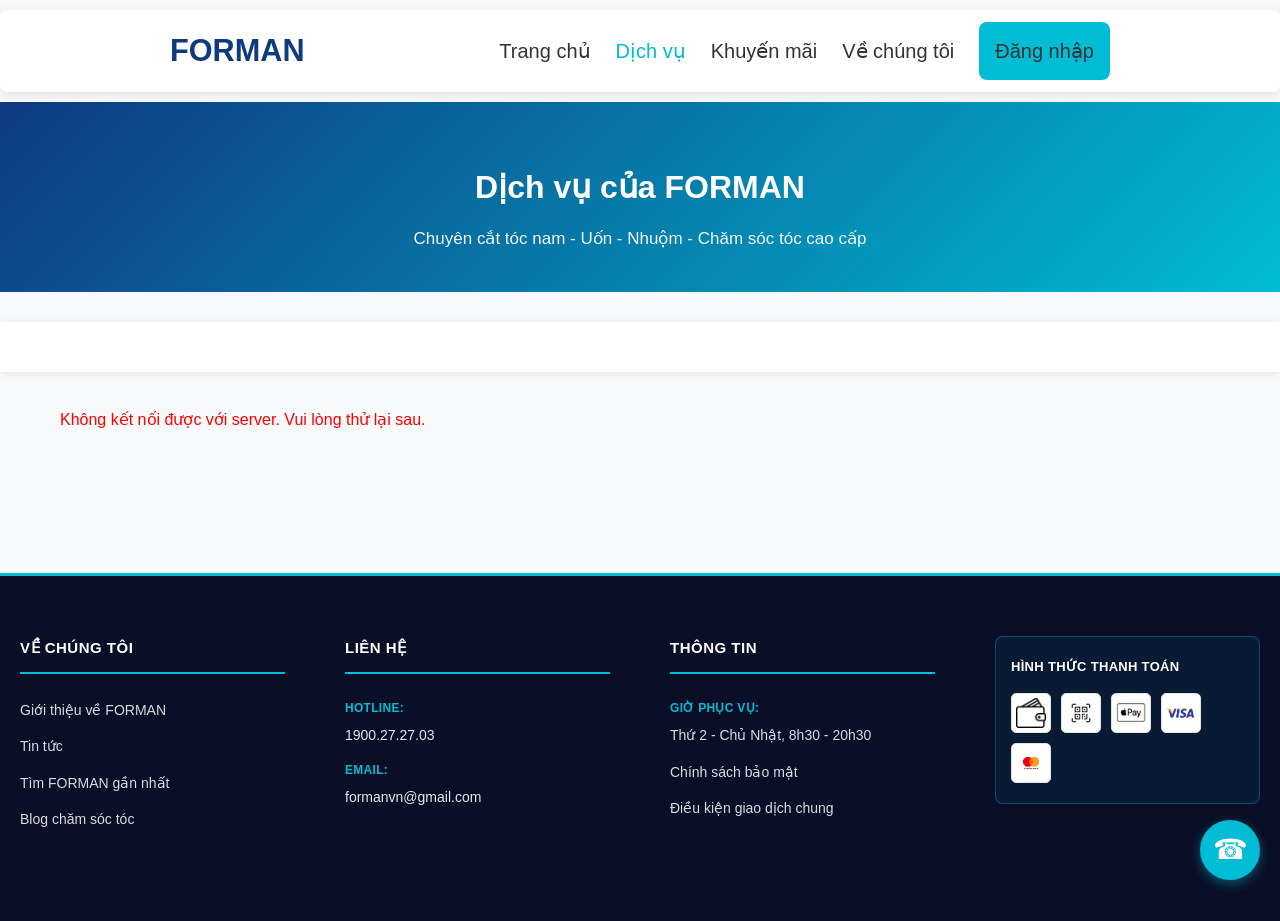
==== commit 7bcd3c68: "new link" ====
--- a/service.html
+++ b/service.html
@@ -8,7 +8,7 @@
 </head>
 <body>
 
-    <!-- Nav Bar (giữ nguyên như cũ) -->
+    <!-- Nav Bar -->
     <div class="nav-bar">
         <div class="nav-bar_left">
             <div class="nav-bar_logo">FORMAN</div>
@@ -52,7 +52,6 @@
         let allCategories = [];
         let currentFilter = 'all';
 
-        // Lấy danh sách loại dịch vụ
         async function loadCategories() {
             try {
                 const res = await fetch(`${API_BASE_URL}/api/types`);
@@ -109,7 +108,7 @@
             const grid = document.getElementById('servicesGrid');
 
             try {
-                await loadCategories();   // Lấy loại trước
+                await loadCategories();
 
                 const res = await fetch(`${API_BASE_URL}/api/services`);
                 const result = await res.json();
@@ -167,8 +166,10 @@
                             <div class="button-group">
                                 <a href="https://giaodiendatlich.vercel.app/?service=${service.id}" 
                                    class="btn-action btn-datlich">Đặt lịch ngay</a>
-                                <a href="chi-tiet-dich-vu.html?id=${service.id}" 
-                                   class="btn-action btn-chitiet">Chi tiết</a>
+                                <!-- Link Chi tiết đã sửa theo yêu cầu -->
+                                <a href="https://forman-detail-services.vercel.app/?id=${service.id}" 
+                                   class="btn-action btn-chitiet" 
+                                   target="_blank">Chi tiết</a>
                             </div>
                         </div>
                     </div>
@@ -182,7 +183,6 @@
         document.addEventListener('DOMContentLoaded', () => {
             loadServices();
 
-            // Hamburger menu
             const ham = document.getElementById('hamburgerMenu');
             const menu = document.getElementById('navMenu');
             ham.addEventListener('click', () => {
@@ -190,7 +190,6 @@
                 ham.classList.toggle('active');
             });
 
-            // Back to top
             const backToTop = document.getElementById('backToTop');
             window.addEventListener('scroll', () => {
                 backToTop.classList.toggle('show', window.scrollY > 500);
@@ -201,9 +200,58 @@
         });
     </script>
 
-    <!-- Footer giữ nguyên như cũ của bạn -->
+    <!-- Footer -->
     <footer class="footer">
-        <!-- ... nội dung footer ... -->
+        <div class="footer-container">
+            <div class="footer-column">
+                <div class="footer-title">Về chúng tôi</div>
+                <ul class="footer-list">
+                    <li><a href="https://datlichlamtoc.id.vn/about.html">Giới thiệu về FORMAN</a></li>
+                    <li><a href="#">Tin tức</a></li>
+                    <li><a href="#">Tìm FORMAN gần nhất</a></li>
+                    <li><a href="#">Blog chăm sóc tóc</a></li>
+                </ul>
+            </div>
+
+            <div class="footer-column">
+                <div class="footer-title">Liên hệ</div>
+                <ul class="footer-list">
+                    <li class="contact-info">
+                        <span class="label">Hotline:</span>
+                        <a href="tel:1900272703">1900.27.27.03</a>
+                    </li>
+                    <li class="contact-info">
+                        <span class="label">Email:</span>
+                        <a href="mailto:formanvn@gmail.com">formanvn@gmail.com</a>
+                    </li>
+                </ul>
+            </div>
+
+            <div class="footer-column">
+                <div class="footer-title">Thông tin</div>
+                <ul class="footer-list">
+                    <li class="contact-info">
+                        <span class="label">Giờ phục vụ:</span>
+                        <span>Thứ 2 - Chủ Nhật, 8h30 - 20h30</span>
+                    </li>
+                    <li><a href="#">Chính sách bảo mật</a></li>
+                    <li><a href="#">Điều kiện giao dịch chung</a></li>
+                </ul>
+            </div>
+
+            <div class="footer-column">
+                <div class="payment-section">
+                    <p class="payment-title">Hình thức thanh toán</p>
+                    <div class="payment-icons">
+                        <img src="image/money.png" alt="Tiền mặt" class="payment-icon">
+                        <img src="image/qr.jpg" alt="Chuyển khoản" class="payment-icon">
+                        <img src="image/apple_pay.jpg" alt="Apple Pay" class="payment-icon">
+                        <img src="image/visa.jpg" alt="Visa" class="payment-icon">
+                        <img src="image/mastercard.jpg" alt="Mastercard" class="payment-icon">
+                    </div>
+                </div>
+            </div>
+        </div>
     </footer>
 
 </body>
